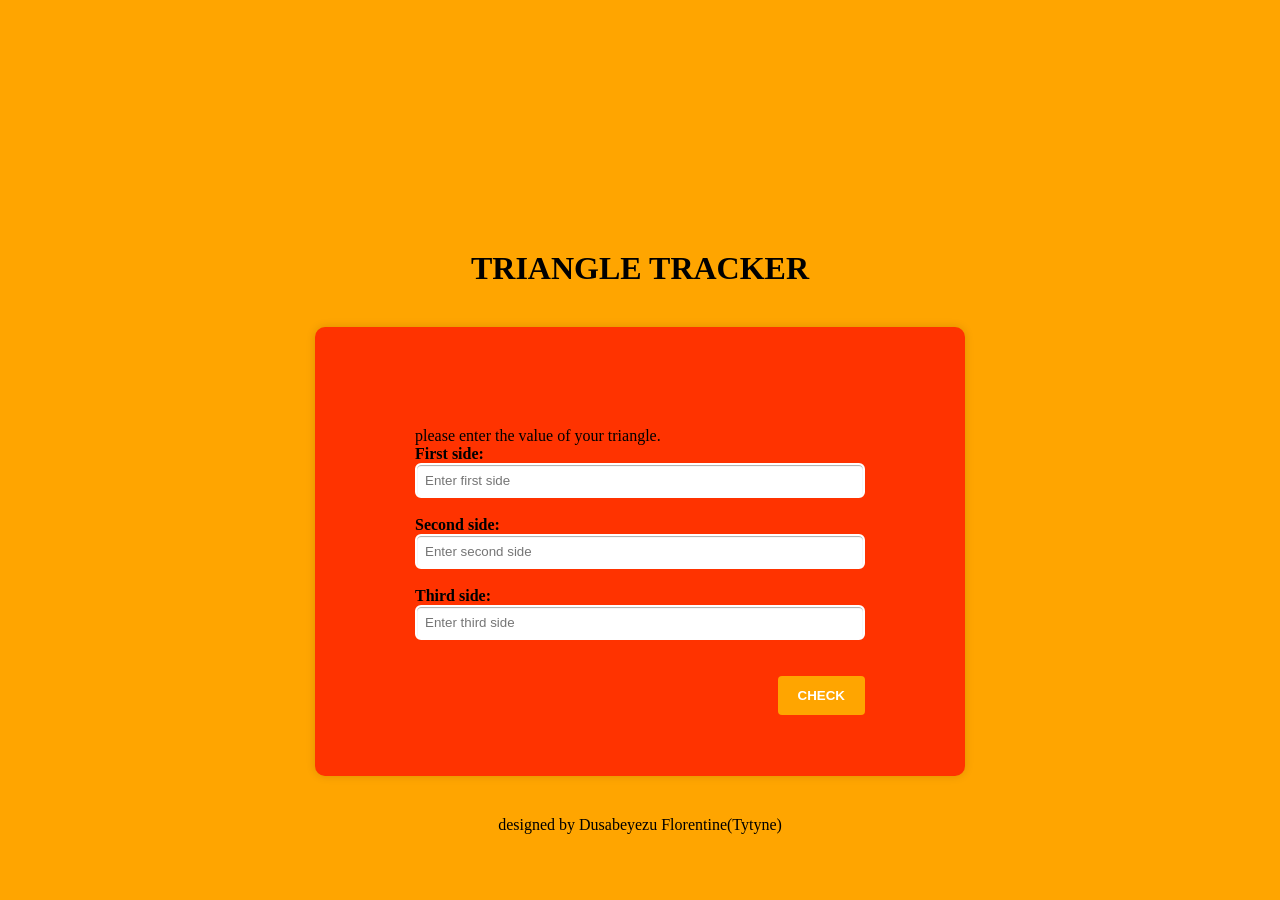
==== my-triangle.html @ cc1e3d25 "commit message" ====
<!doctype html>
<html>

<head>
    <title>TRIANGLE~TRACKER</title>
    <link rel="stylesheet" type="text/css" href="css/styles.css">
    <script src="javasript/script.js"></script>
</head>

<body>
    <h1>
        <center>TRIANGLE TRACKER</center>
    </h1>
    <div class="form-style-10">
        <div>
            please enter the value of your triangle.
        </div>

        <strong>First side:</strong><br>
        <input type="text" placeholder="Enter first side" name="firstvalue" id="one">
        <br>
        <strong>Second side:</strong><br>
        <input type="text" placeholder="Enter second side" name="secondvalue" id="two">
        <br>
        <strong>Third side:</strong><br>
        <input type="text" placeholder="Enter third side" name="thirdvalue" id="three">
        <br><br>
        <button onclick=check()> <strong>CHECK</strong></button>

    </div>

    <p id="demo">
        <center></center>
    </p>
    <footer>
        <p>
            <center>designed by Dusabeyezu Florentine(Tytyne) </center>
        </p>
    </footer>
</body>

</html>
---- css/styles.css ----
body {
    background-color: orange;
}

h1 {
    margin-top: 250px;
}

.form-style-10 {
    margin-top: 100px;
    width: 450px;
    padding: 100px;
    margin: 40px auto;
    background-color: rgb(255, 51, 0);
    border-radius: 10px;
    -webkit-border-radius: 10px;
    -moz-border-radius: 10px;
    box-shadow: 0px 0px 10px rgba(0, 0, 0, 0.13);
    -moz-box-shadow: 0px 0px 10px rgba(0, 0, 0, 0.13);
    -webkit-box-shadow: 0px 0px 10px rgba(0, 0, 0, 0.13);
}

.form-style-10 .inner-wrap {
    padding: yellow;
    background: #F8F8F8;
    border-radius: 6px;
    margin-bottom: 15px;
}

.form-style-10 h1 {
    background-color: red;
    padding: 20px 30px 15px 30px;
    margin: -30px -30px 30px -30px;
    border-radius: 10px 10px 0 0;
    -webkit-border-radius: 10px 10px 0 0;
    -moz-border-radius: 10px 10px 0 0;
    color: #fff;
    text-shadow: 1px 1px 3px rgba(0, 0, 0, 0.12);
    font: normal 30px 'Bitter', serif;
    -moz-box-shadow: inset 0px 2px 2px 0px rgba(255, 255, 255, 0.17);
    -webkit-box-shadow: inset 0px 2px 2px 0px rgba(255, 255, 255, 0.17);
    box-shadow: inset 0px 2px 2px 0px rgba(255, 255, 255, 0.17);
    border: 1px solid #257C9E;
}

.form-style-10 h1>span {
    display: block;
    margin-top: 2px;
    font: 13px Arial, Helvetica, sans-serif;
}

.form-style-10 label {
    display: block;
    font: 13px Arial, Helvetica, sans-serif;
    color: #888;
    margin-bottom: 15px;
}

.form-style-10 input[type="text"],
.form-style-10 input[type="button"],
.form-style-10 textarea,
.form-style-10 select {
    display: block;
    box-sizing: border-box;
    -webkit-box-sizing: border-box;
    -moz-box-sizing: border-box;
    width: 100%;
    padding: 8px;
    border-radius: 6px;
    -webkit-border-radius: 6px;
    -moz-border-radius: 6px;
    border: 2px solid #fff;
    box-shadow: inset 0px 1px 1px rgba(0, 0, 0, 0.33);
    -moz-box-shadow: inset 0px 1px 1px rgba(0, 0, 0, 0.33);
    -webkit-box-shadow: inset 0px 1px 1px rgba(0, 0, 0, 0.33);
}

.form-style-10 .section {
    font: normal 20px 'Bitter', serif;
    color: #2A88AD;
    margin-bottom: 5px;
}

.form-style-10 .section span {
    background-color: blue;
    padding: 5px 10px 5px 10px;
    position: absolute;
    border-radius: 50%;
    -webkit-border-radius: 50%;
    -moz-border-radius: 50%;
    border: 4px solid #fff;
    font-size: 14px;
    margin-left: -45px;
    color: #fff;
    margin-top: -3px;
}

.form-style-10 input[type="button"],
.form-style-10 input[type="submit"] {
    background-color: bluesky;
    padding: 8px 20px 8px 20px;
    border-radius: 5px;
    -webkit-border-radius: 5px;
    -moz-border-radius: 5px;
    color: #fff;
    text-shadow: 1px 1px 3px rgba(0, 0, 0, 0.12);
    font: normal 30px 'Bitter', serif;
    -moz-box-shadow: inset 0px 2px 2px 0px rgba(255, 255, 255, 0.17);
    -webkit-box-shadow: inset 0px 2px 2px 0px rgba(255, 255, 255, 0.17);
    box-shadow: inset 0px 2px 2px 0px rgba(255, 255, 255, 0.17);
    border: 1px solid #257C9E;
    font-size: 15px;
}

.form-style-10 input[type="button"]:hover,
.form-style-10 input[type="submit"]:hover {
    background-color: #2A6881;
    -moz-box-shadow: inset 0px 2px 2px 0px rgba(255, 255, 255, 0.28);
    -webkit-box-shadow: inset 0px 2px 2px 0px rgba(255, 255, 255, 0.28);
    box-shadow: inset 0px 2px 2px 0px rgba(255, 255, 255, 0.28);
}

.form-style-10 .privacy-policy {
    float: right;
    width: 250px;
    font: 12px Arial, Helvetica, sans-serif;
    color: #4D4D4D;
    margin-top: 10px;
    text-align: right;
}

button {
    background-color: orange;
    color: white;
    padding: 12px 20px;
    border: none;
    border-radius: 4px;
    cursor: pointer;
    float: right;
}

#demo {
    background-color: bisque;
}
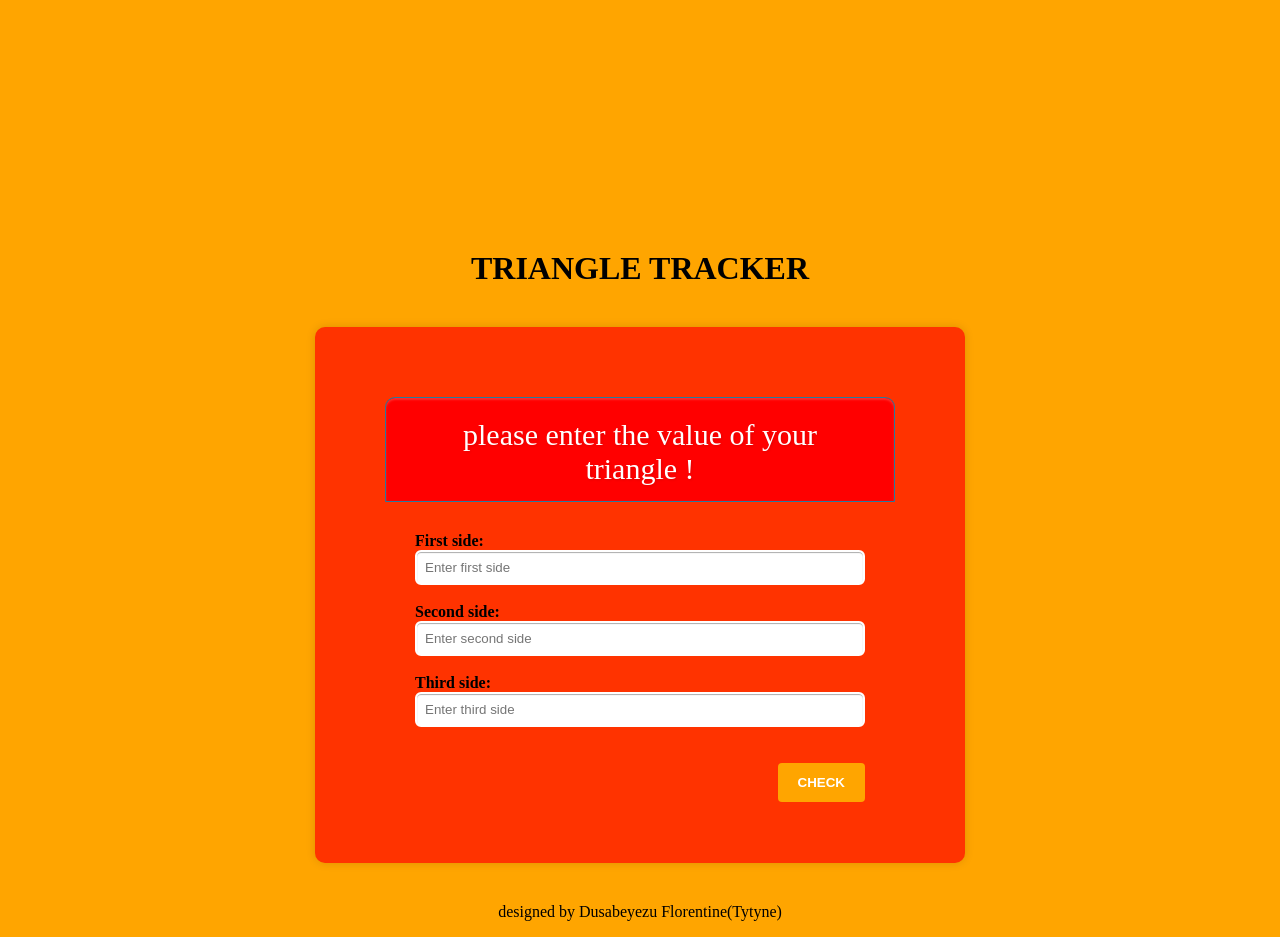
==== commit 090ecac3: "commit message" ====
--- a/my-triangle.html
+++ b/my-triangle.html
@@ -13,7 +13,9 @@
     </h1>
     <div class="form-style-10">
         <div>
-            please enter the value of your triangle.
+            <h1>
+                <center> please enter the value of your triangle !</center>
+            </h1>
         </div>
 
         <strong>First side:</strong><br>
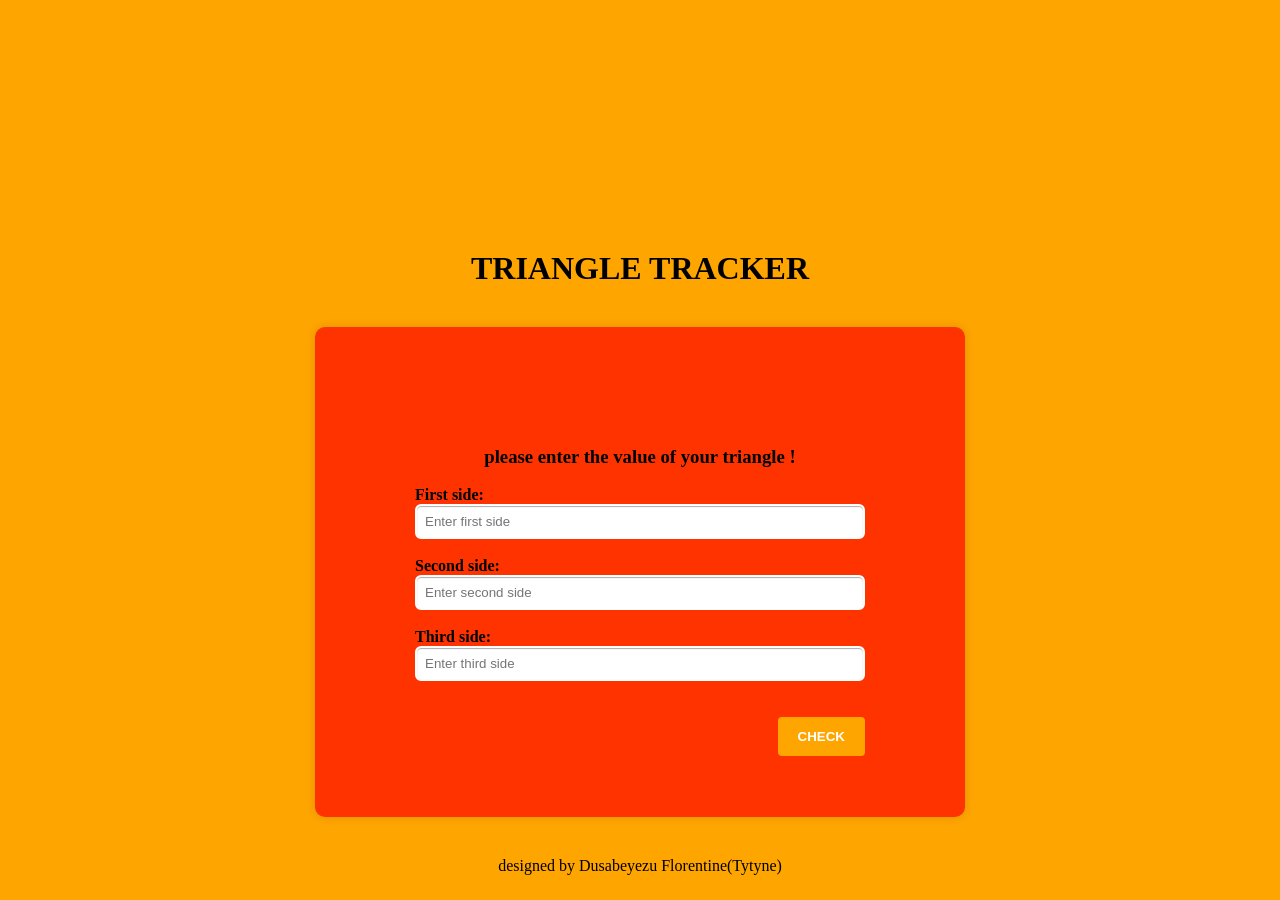
==== commit 2c276920: "commit message" ====
--- a/my-triangle.html
+++ b/my-triangle.html
@@ -13,9 +13,9 @@
     </h1>
     <div class="form-style-10">
         <div>
-            <h1>
+            <h3>
                 <center> please enter the value of your triangle !</center>
-            </h1>
+            </h3>
         </div>
 
         <strong>First side:</strong><br>
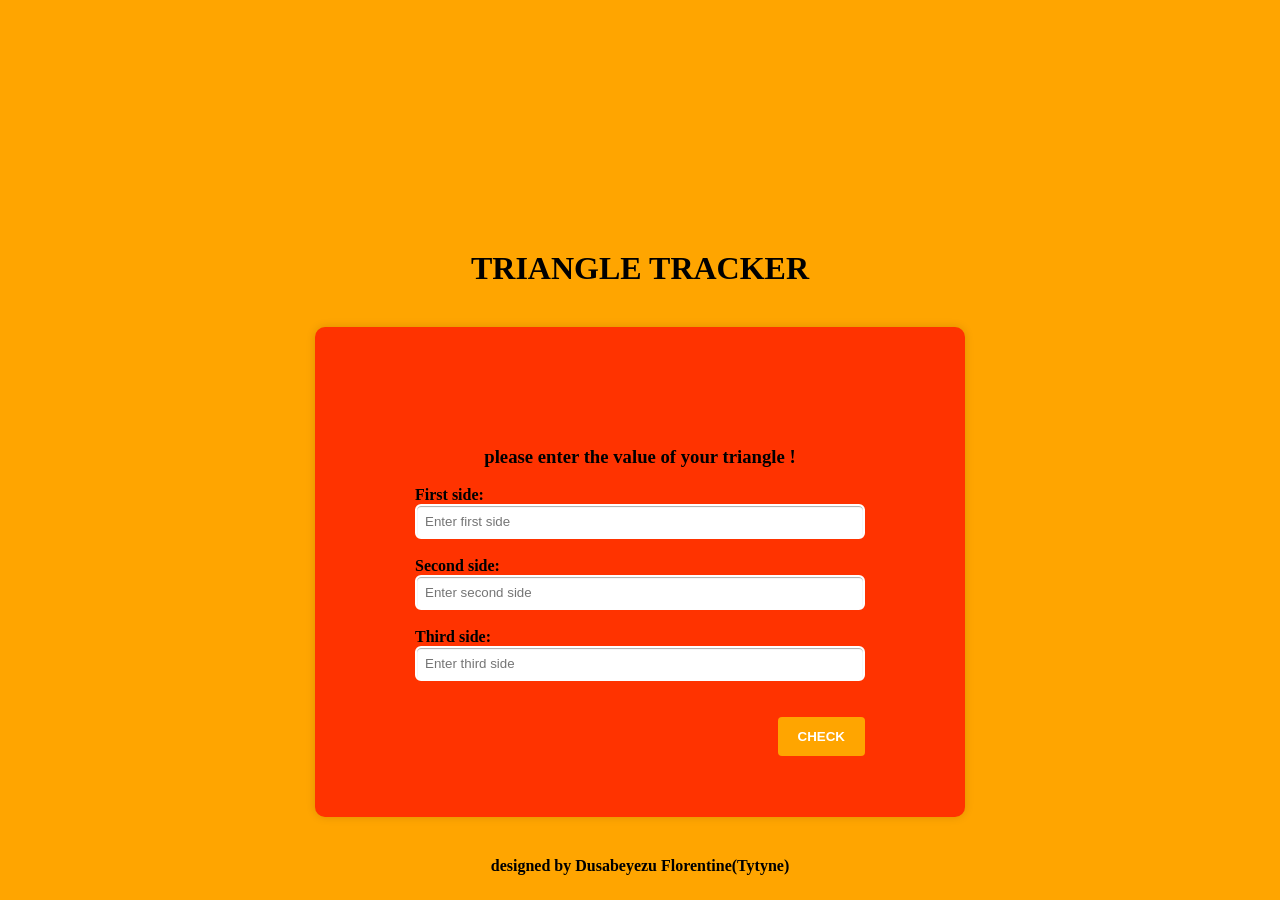
==== commit 55349a85: "commit message" ====
--- a/my-triangle.html
+++ b/my-triangle.html
@@ -4,7 +4,7 @@
 <head>
     <title>TRIANGLE~TRACKER</title>
     <link rel="stylesheet" type="text/css" href="css/styles.css">
-    <script src="javasript/script.js"></script>
+    <script src="javascript/script.js"></script>
 </head>
 
 <body>
@@ -36,7 +36,7 @@
     </p>
     <footer>
         <p>
-            <center>designed by Dusabeyezu Florentine(Tytyne) </center>
+            <center><strong>designed by Dusabeyezu Florentine(Tytyne) </strong> </center>
         </p>
     </footer>
 </body>
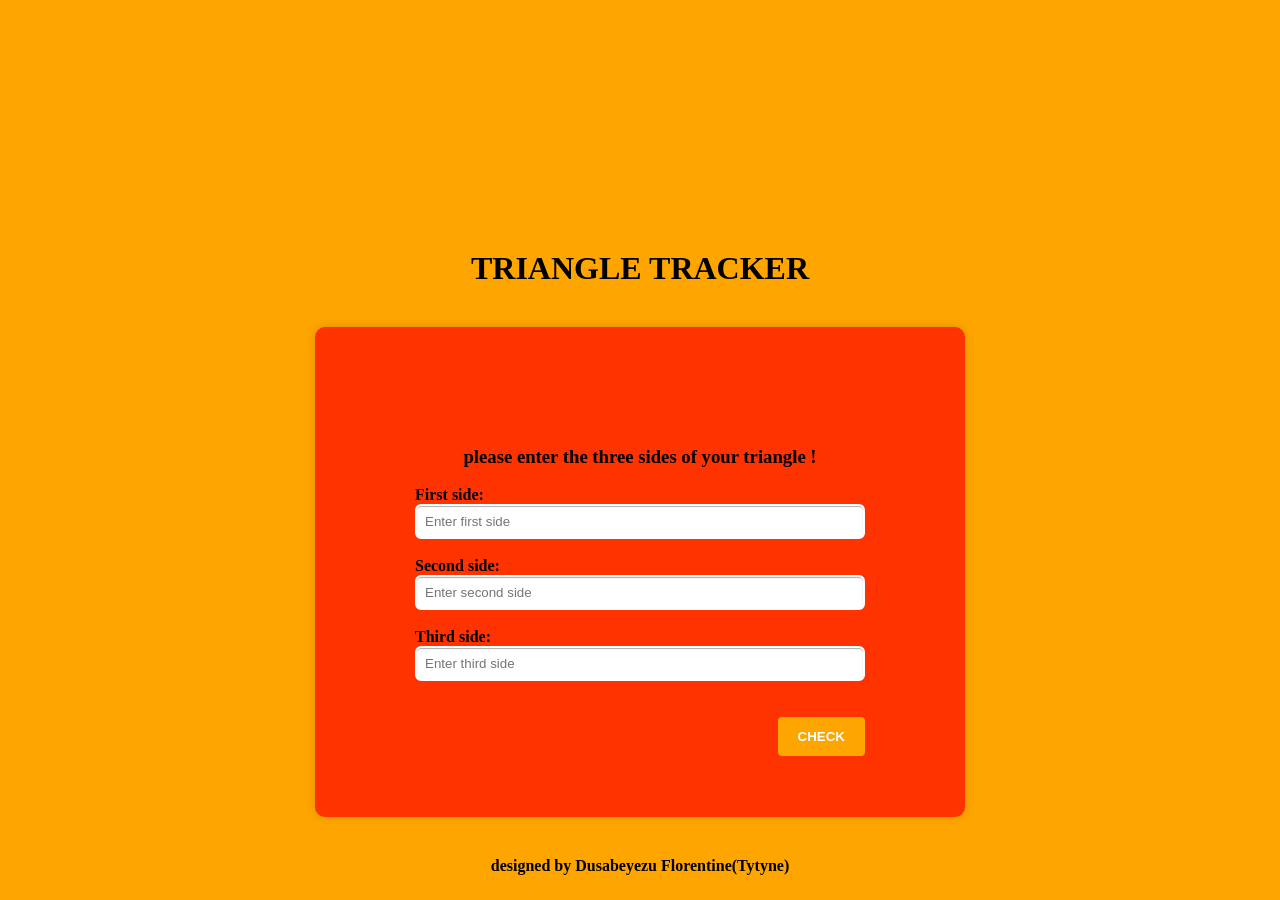
==== commit 96a869d3: "commit message" ====
--- a/my-triangle.html
+++ b/my-triangle.html
@@ -14,7 +14,7 @@
     <div class="form-style-10">
         <div>
             <h3>
-                <center> please enter the value of your triangle !</center>
+                <center> please enter the three sides of your triangle !</center>
             </h3>
         </div>
 
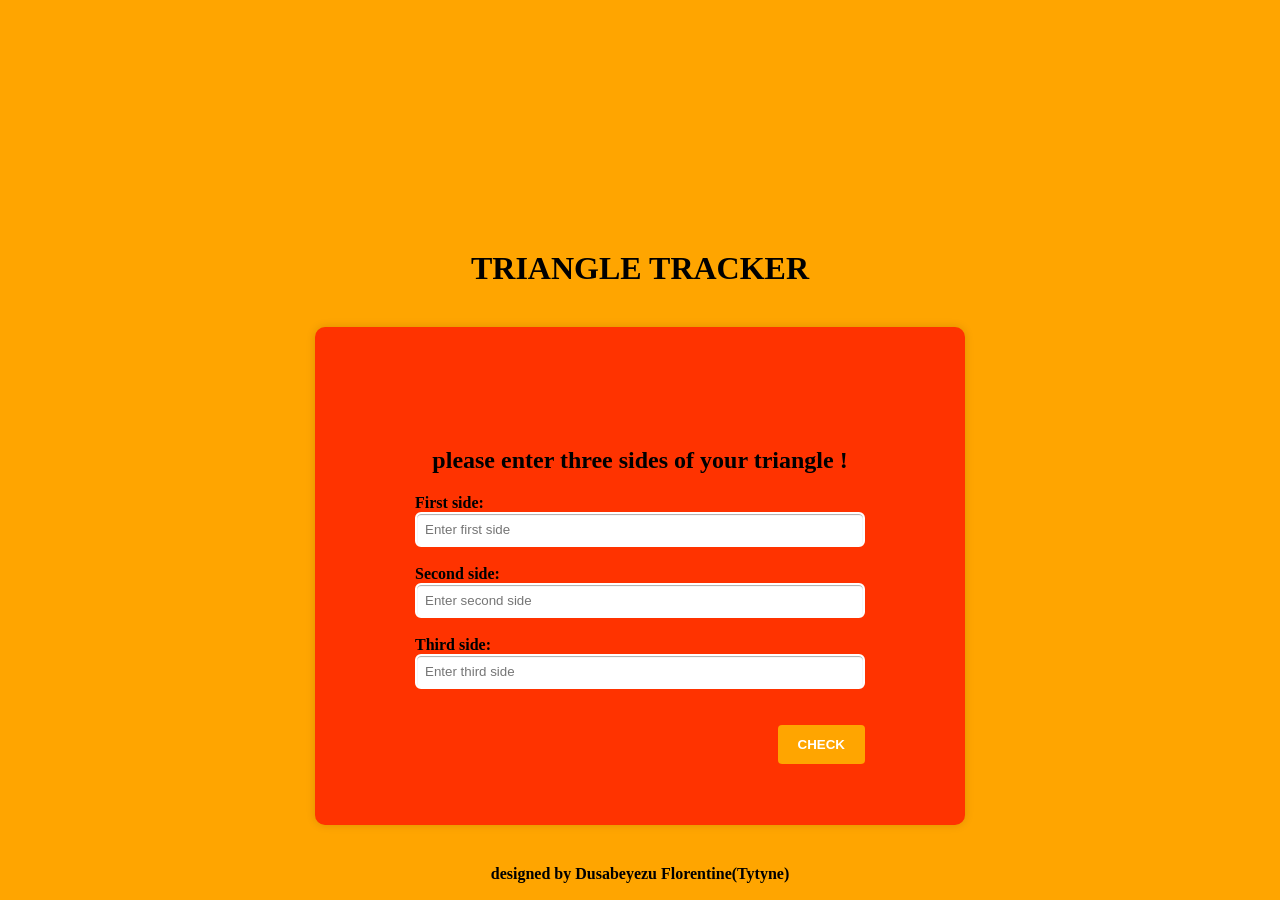
==== commit 02c2d21d: "commit message" ====
--- a/my-triangle.html
+++ b/my-triangle.html
@@ -13,9 +13,9 @@
     </h1>
     <div class="form-style-10">
         <div>
-            <h3>
-                <center> please enter the three sides of your triangle !</center>
-            </h3>
+            <h2>
+                <center> please enter three sides of your triangle !</center>
+            </h2>
         </div>
 
         <strong>First side:</strong><br>
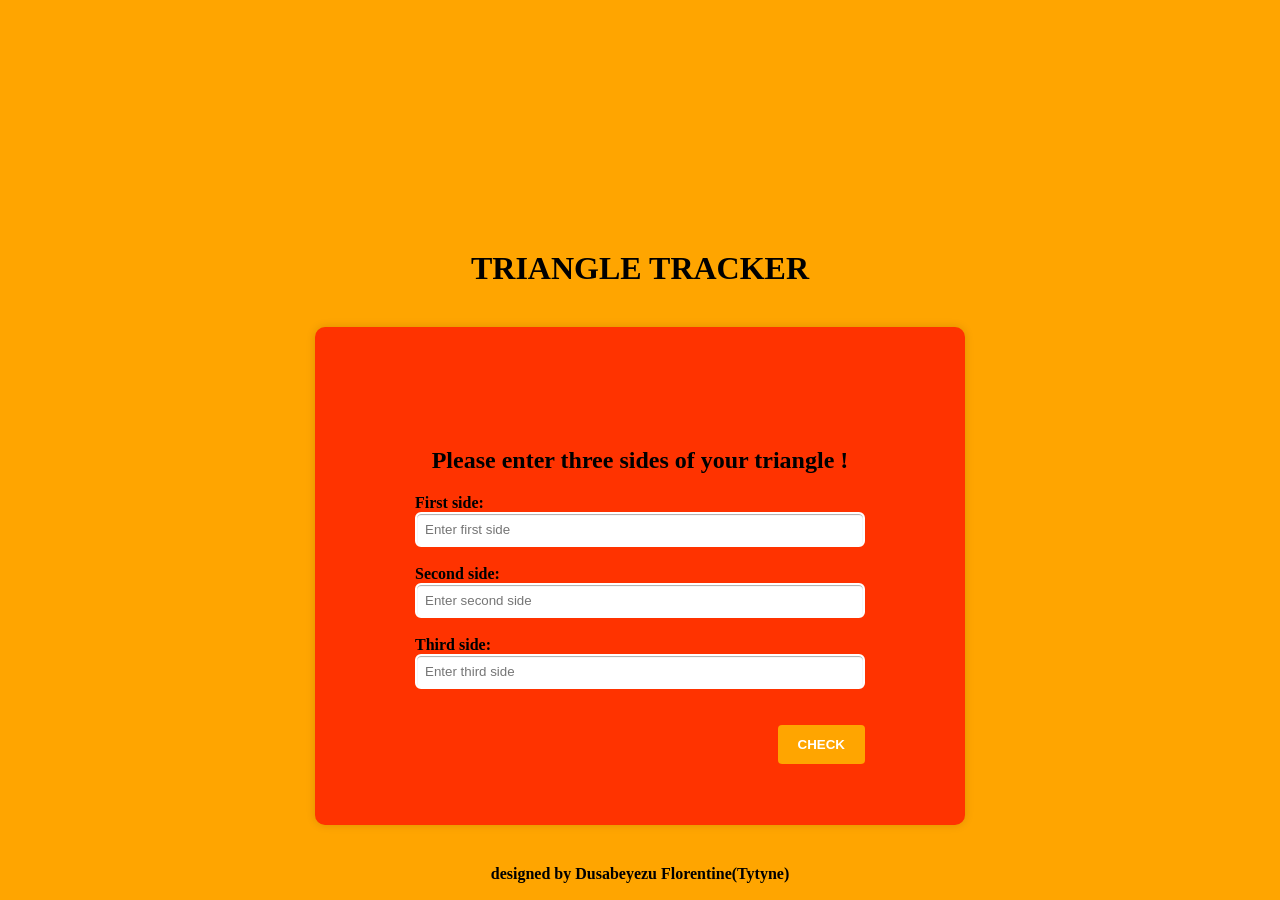
==== commit 27827c0b: "commit message" ====
--- a/my-triangle.html
+++ b/my-triangle.html
@@ -14,7 +14,7 @@
     <div class="form-style-10">
         <div>
             <h2>
-                <center> please enter three sides of your triangle !</center>
+                <center> Please enter three sides of your triangle !</center>
             </h2>
         </div>
 
